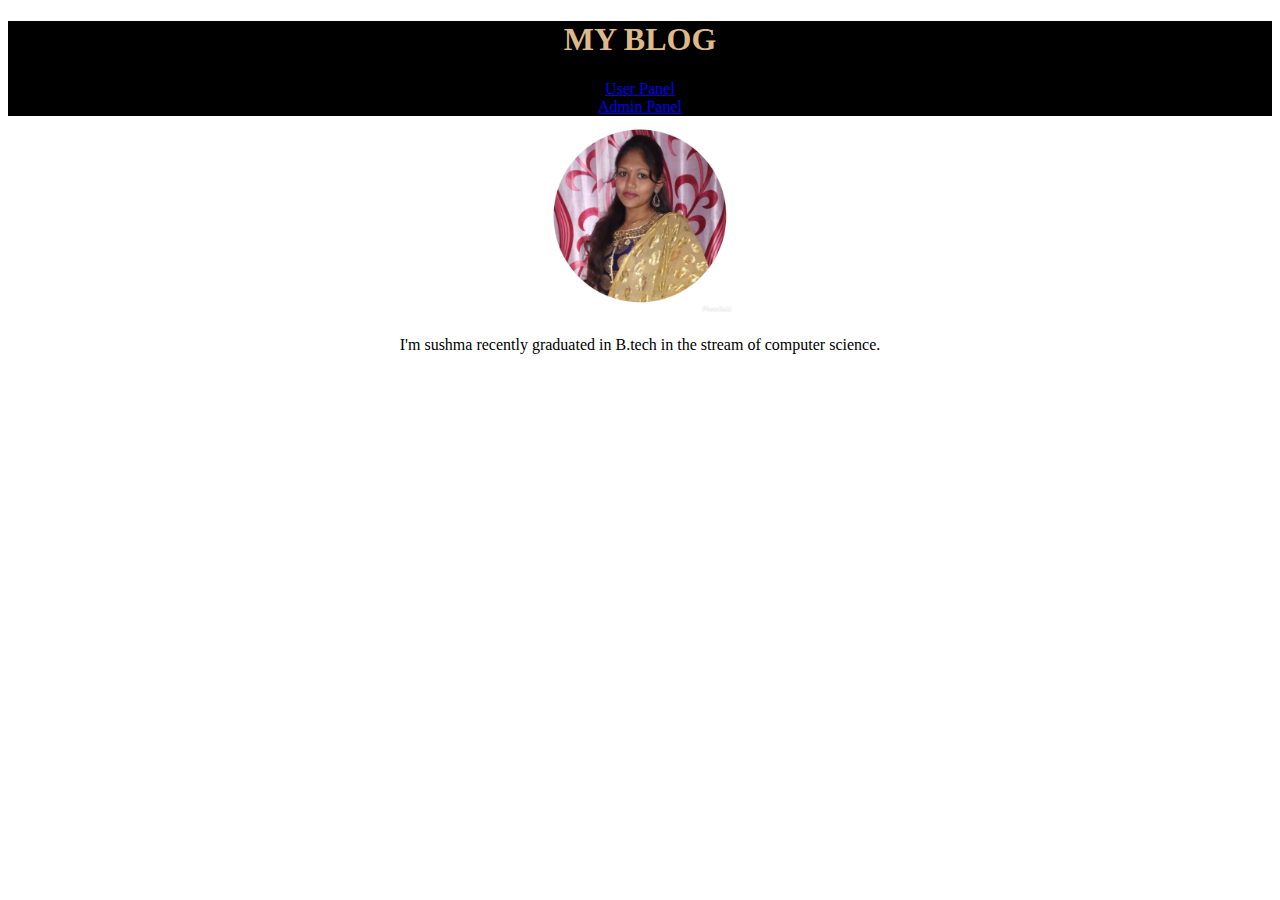
==== index.html @ 8b635a92 "Add files via upload" ====
<!DOCTYPE html>
<html lang="en">
<head>
    <meta charset="UTF-8">
    <meta name="viewport" content="width=device-width, initial-scale=1.0">
    <title>Document</title>
    <link rel="stylesheet" type="text/css" href="style.css"/>
</head>
<body>
    
 <header><h1>MY BLOG</h1>
 <a href="User Panel.html">User Panel</a><br>
 <a href="Admin Panel.html">Admin Panel</a></header>
 <img src="mypic.jpeg" width="200" height="200">
 <p>
     I'm sushma recently graduated in B.tech in the stream of computer science.
 </p>
 
</body>
</html>
---- style.css ----
body{
    text-align: center;
    }
    header{
        background-color: black;
        color: burlywood;
        
}
a{
    align-items: center;
}
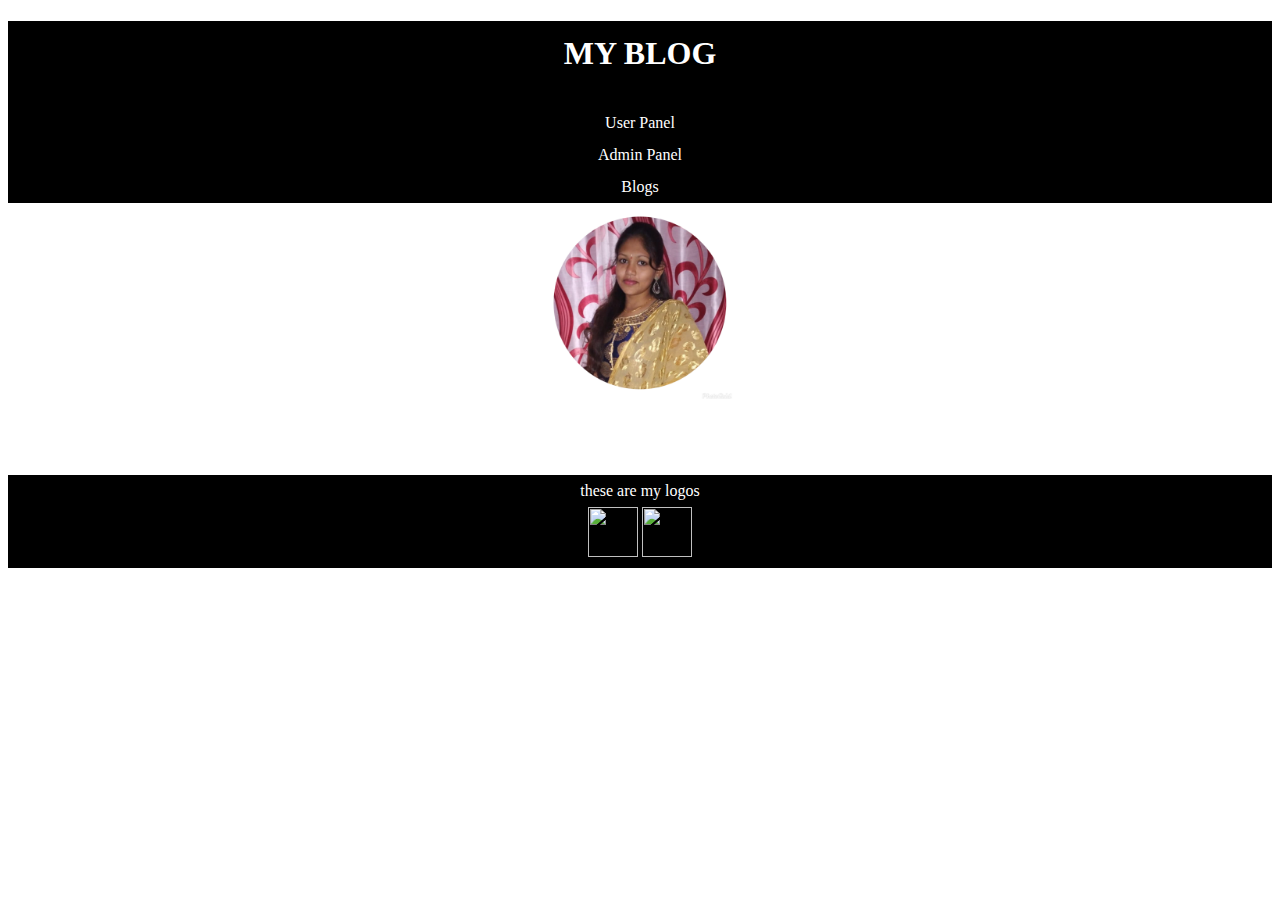
==== commit add0319c: "Add files via upload" ====
--- a/index.html
+++ b/index.html
@@ -1,20 +1,26 @@
 <!DOCTYPE html>
 <html lang="en">
 <head>
+    <link rel="stylesheet" type="text/css" href="style.css">
     <meta charset="UTF-8">
     <meta name="viewport" content="width=device-width, initial-scale=1.0">
     <title>Document</title>
-    <link rel="stylesheet" type="text/css" href="style.css"/>
+    
 </head>
-<body>
+<body align="center">
+    <header><h1>MY BLOG</h1>
+    <a href="User Panel.html" >User Panel</a><br>
+    <a href="Admin Panel.html">Admin Panel</a><br>
+    <a href="Blogsex.html">Blogs</a>
+</header>
+    <img src="mypic.jpeg" width="200" height="200">
+    <p>I'm sushma <br>i was recentely completed my graduation and am seeking for a job</p>
+    <div>
+         these are my logos <br>
+        <img src="logo.jpeg" width="50" height="50">
+        <img src="logo2.jpeg" width="50" height="50">
+    </div>
     
- <header><h1>MY BLOG</h1>
- <a href="User Panel.html">User Panel</a><br>
- <a href="Admin Panel.html">Admin Panel</a></header>
- <img src="mypic.jpeg" width="200" height="200">
- <p>
-     I'm sushma recently graduated in B.tech in the stream of computer science.
- </p>
- 
+
 </body>
 </html>--- a/style.css
+++ b/style.css
@@ -1,11 +1,36 @@
 body{
     text-align: center;
-    }
-    header{
-        background-color: black;
-        color: burlywood;
-        
+    
 }
-a{
-    align-items: center;
-}+body header{
+    line-height: 2;
+    background-color: black;
+    color: #fff;
+    
+    
+}
+header a{
+    color: #fff;
+    text-decoration: none;
+    
+    
+}
+div{
+
+    background-color:black;
+    color: #fff;
+    color: blck;
+    line-height: 2;
+}
+body.pic{
+    background-repeat: no-repeat;
+    background-size: cover;
+}
+p{
+    color: white;
+}
+body.bgpic{
+background-repeat: no-repeat;
+background-size: cover;
+}
+    
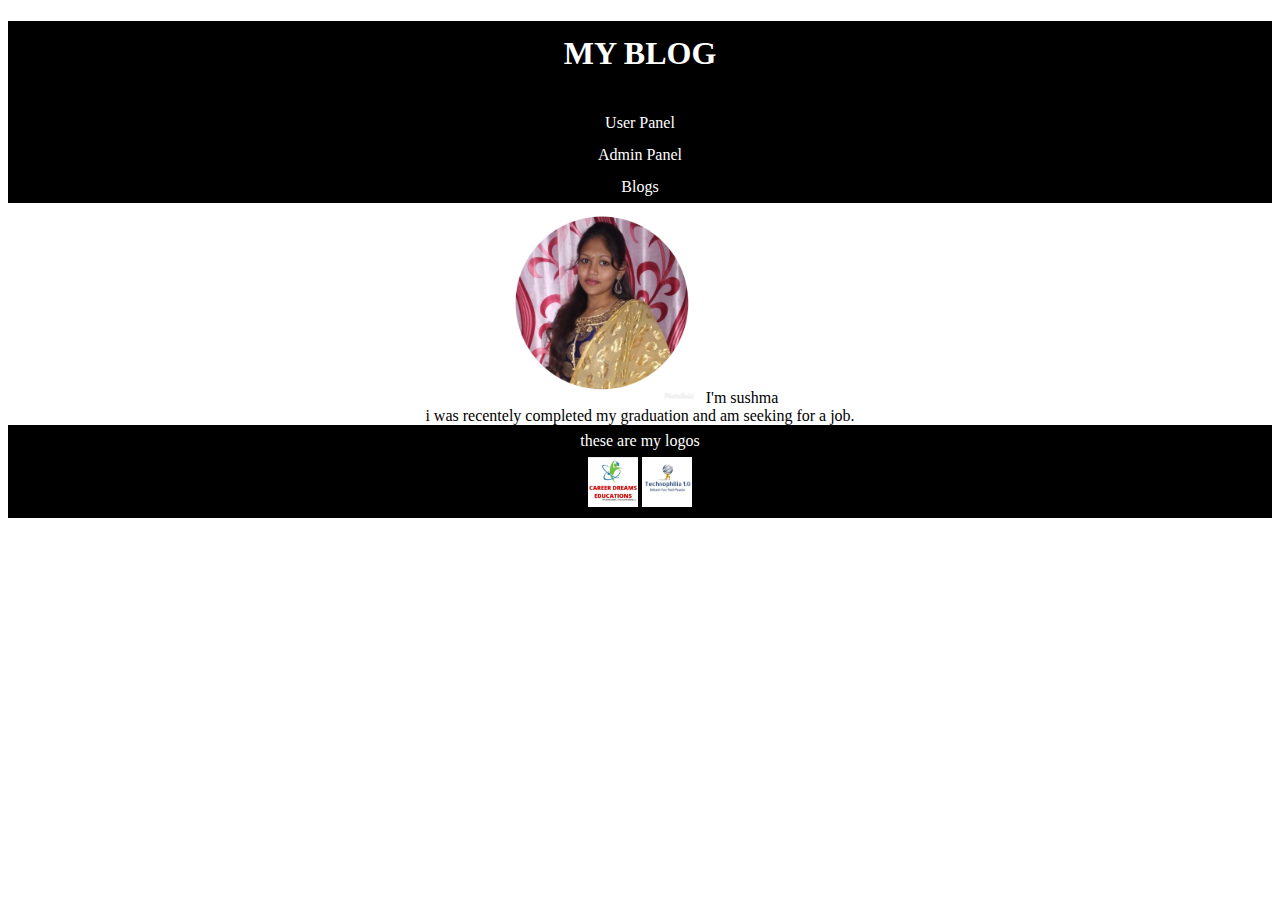
==== commit 4b277132: "Update index.html" ====
--- a/index.html
+++ b/index.html
@@ -14,7 +14,7 @@
     <a href="Blogsex.html">Blogs</a>
 </header>
     <img src="mypic.jpeg" width="200" height="200">
-    <p>I'm sushma <br>i was recentely completed my graduation and am seeking for a job</p>
+    I'm sushma <br>i was recentely completed my graduation and am seeking for a job.
     <div>
          these are my logos <br>
         <img src="logo.jpeg" width="50" height="50">
@@ -23,4 +23,4 @@
     
 
 </body>
-</html>+</html>
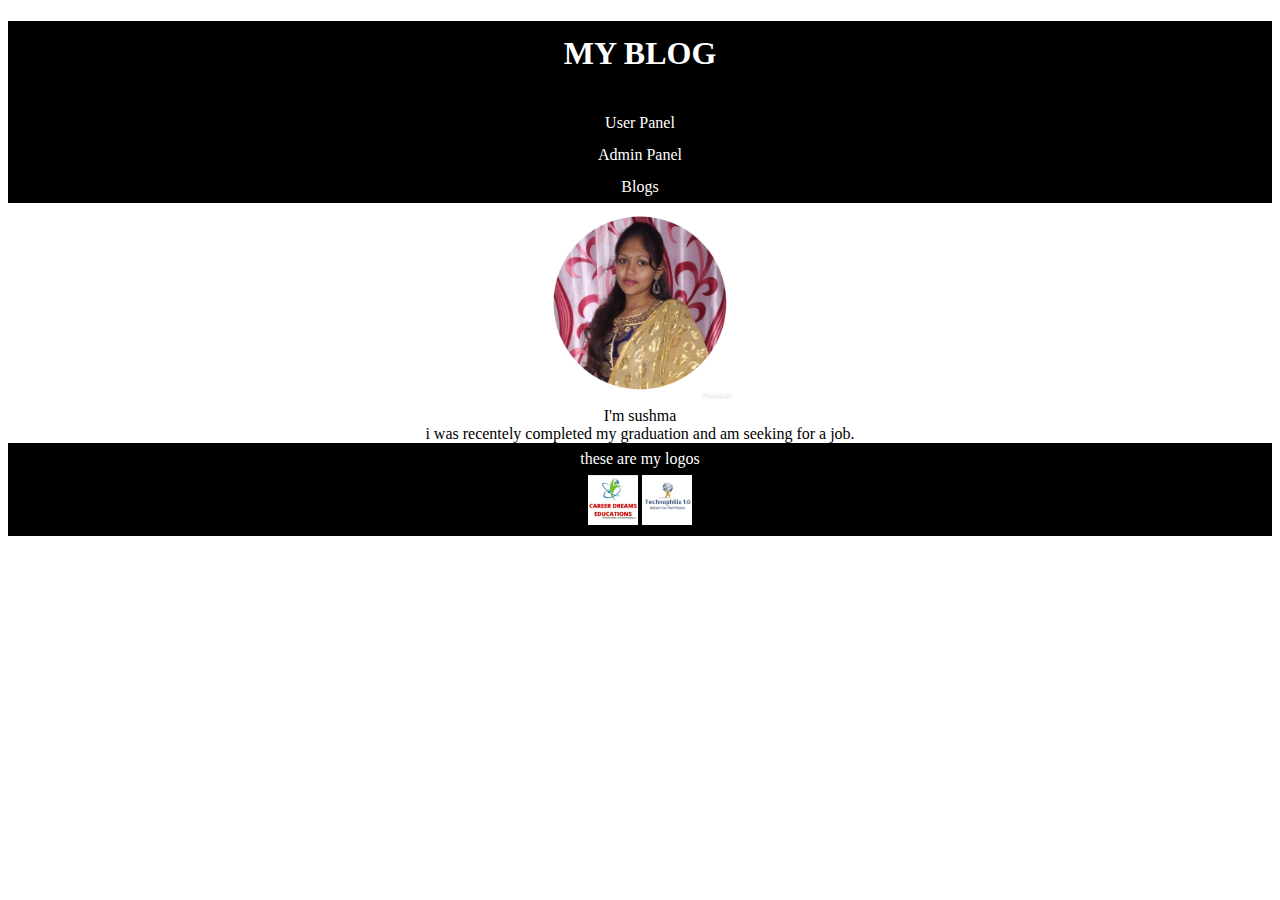
==== commit 1efb18ba: "Add files via upload" ====
--- a/index.html
+++ b/index.html
@@ -14,7 +14,7 @@
     <a href="Blogsex.html">Blogs</a>
 </header>
     <img src="mypic.jpeg" width="200" height="200">
-    I'm sushma <br>i was recentely completed my graduation and am seeking for a job.
+   <center><span> I'm sushma <br>i was recentely completed my graduation and am seeking for a job.</span></center>
     <div>
          these are my logos <br>
         <img src="logo.jpeg" width="50" height="50">
@@ -23,4 +23,4 @@
     
 
 </body>
-</html>
+</html>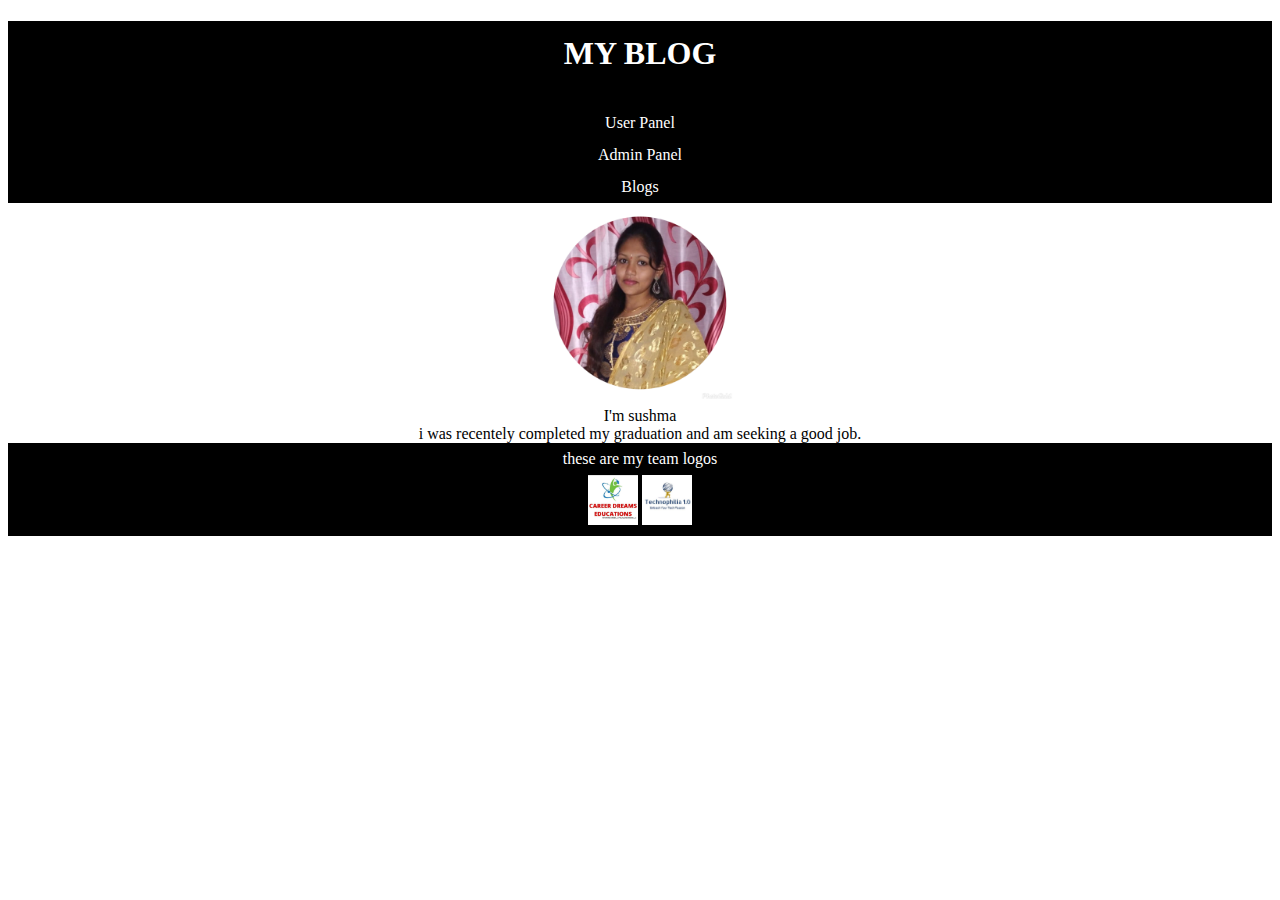
==== commit 76212480: "Add files via upload" ====
--- a/index.html
+++ b/index.html
@@ -14,9 +14,9 @@
     <a href="Blogsex.html">Blogs</a>
 </header>
     <img src="mypic.jpeg" width="200" height="200">
-   <center><span> I'm sushma <br>i was recentely completed my graduation and am seeking for a job.</span></center>
+   <center><span> I'm sushma <br>i was recentely completed my graduation and am seeking a good job.</span></center>
     <div>
-         these are my logos <br>
+         these are my  team logos <br>
         <img src="logo.jpeg" width="50" height="50">
         <img src="logo2.jpeg" width="50" height="50">
     </div>
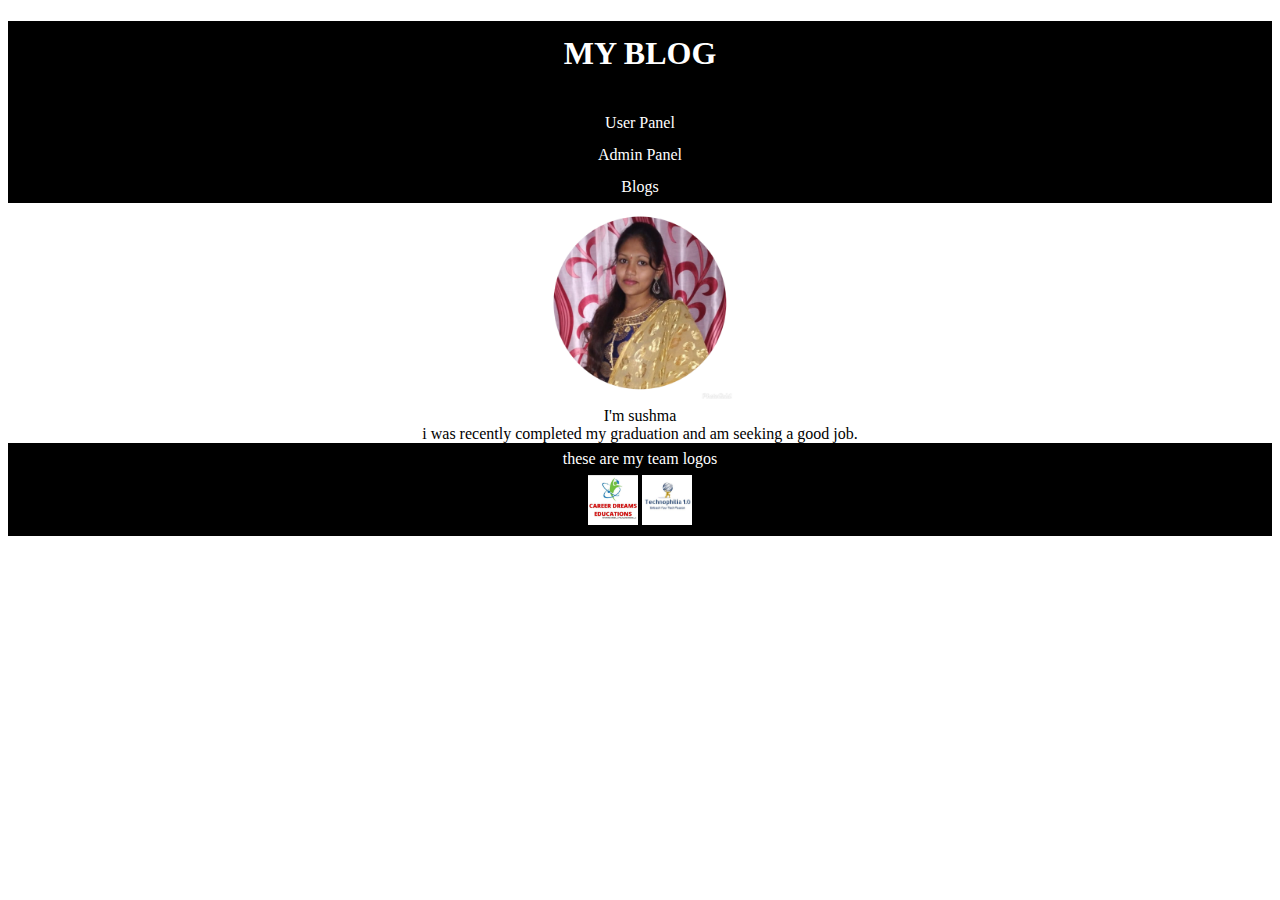
==== commit a3c4d753: "Add files via upload" ====
--- a/index.html
+++ b/index.html
@@ -14,7 +14,7 @@
     <a href="Blogsex.html">Blogs</a>
 </header>
     <img src="mypic.jpeg" width="200" height="200">
-   <center><span> I'm sushma <br>i was recentely completed my graduation and am seeking a good job.</span></center>
+   <center><span> I'm sushma <br>i was recently completed my graduation and am seeking a good job.</span></center>
     <div>
          these are my  team logos <br>
         <img src="logo.jpeg" width="50" height="50">
